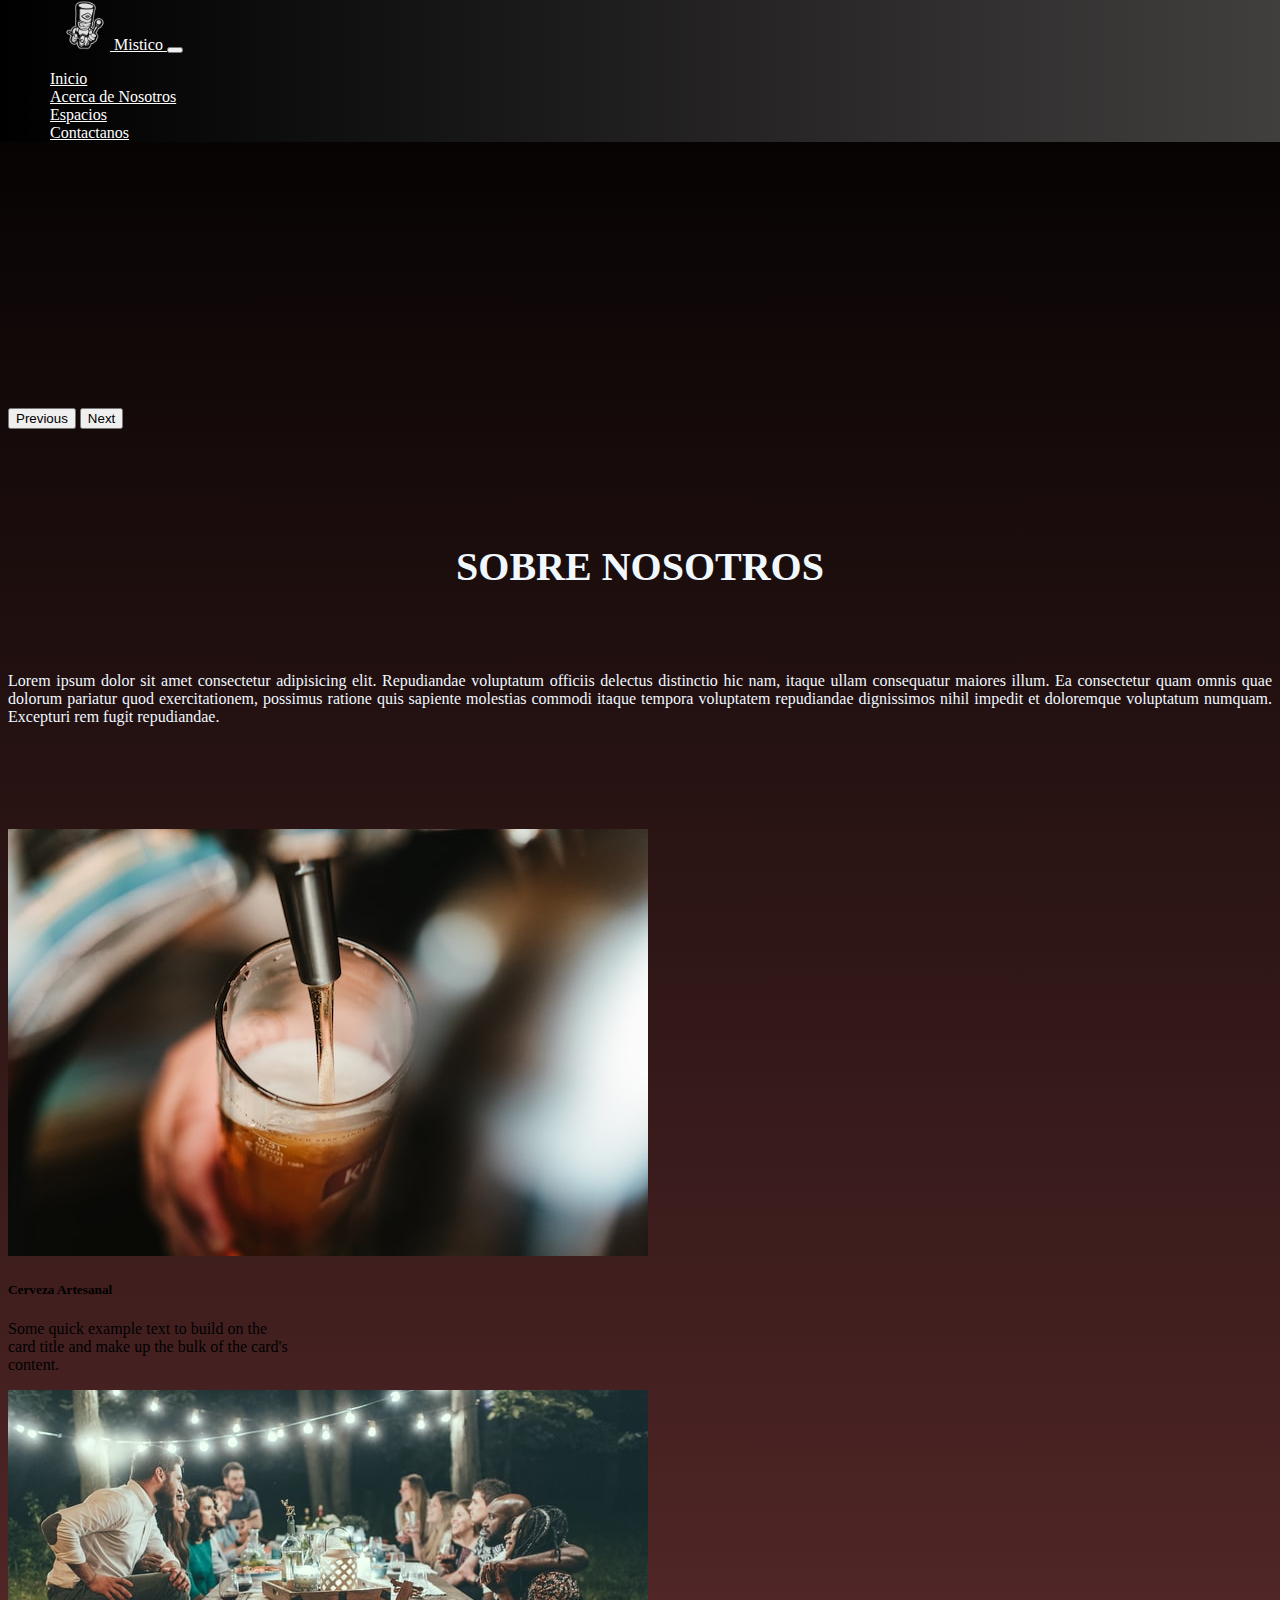
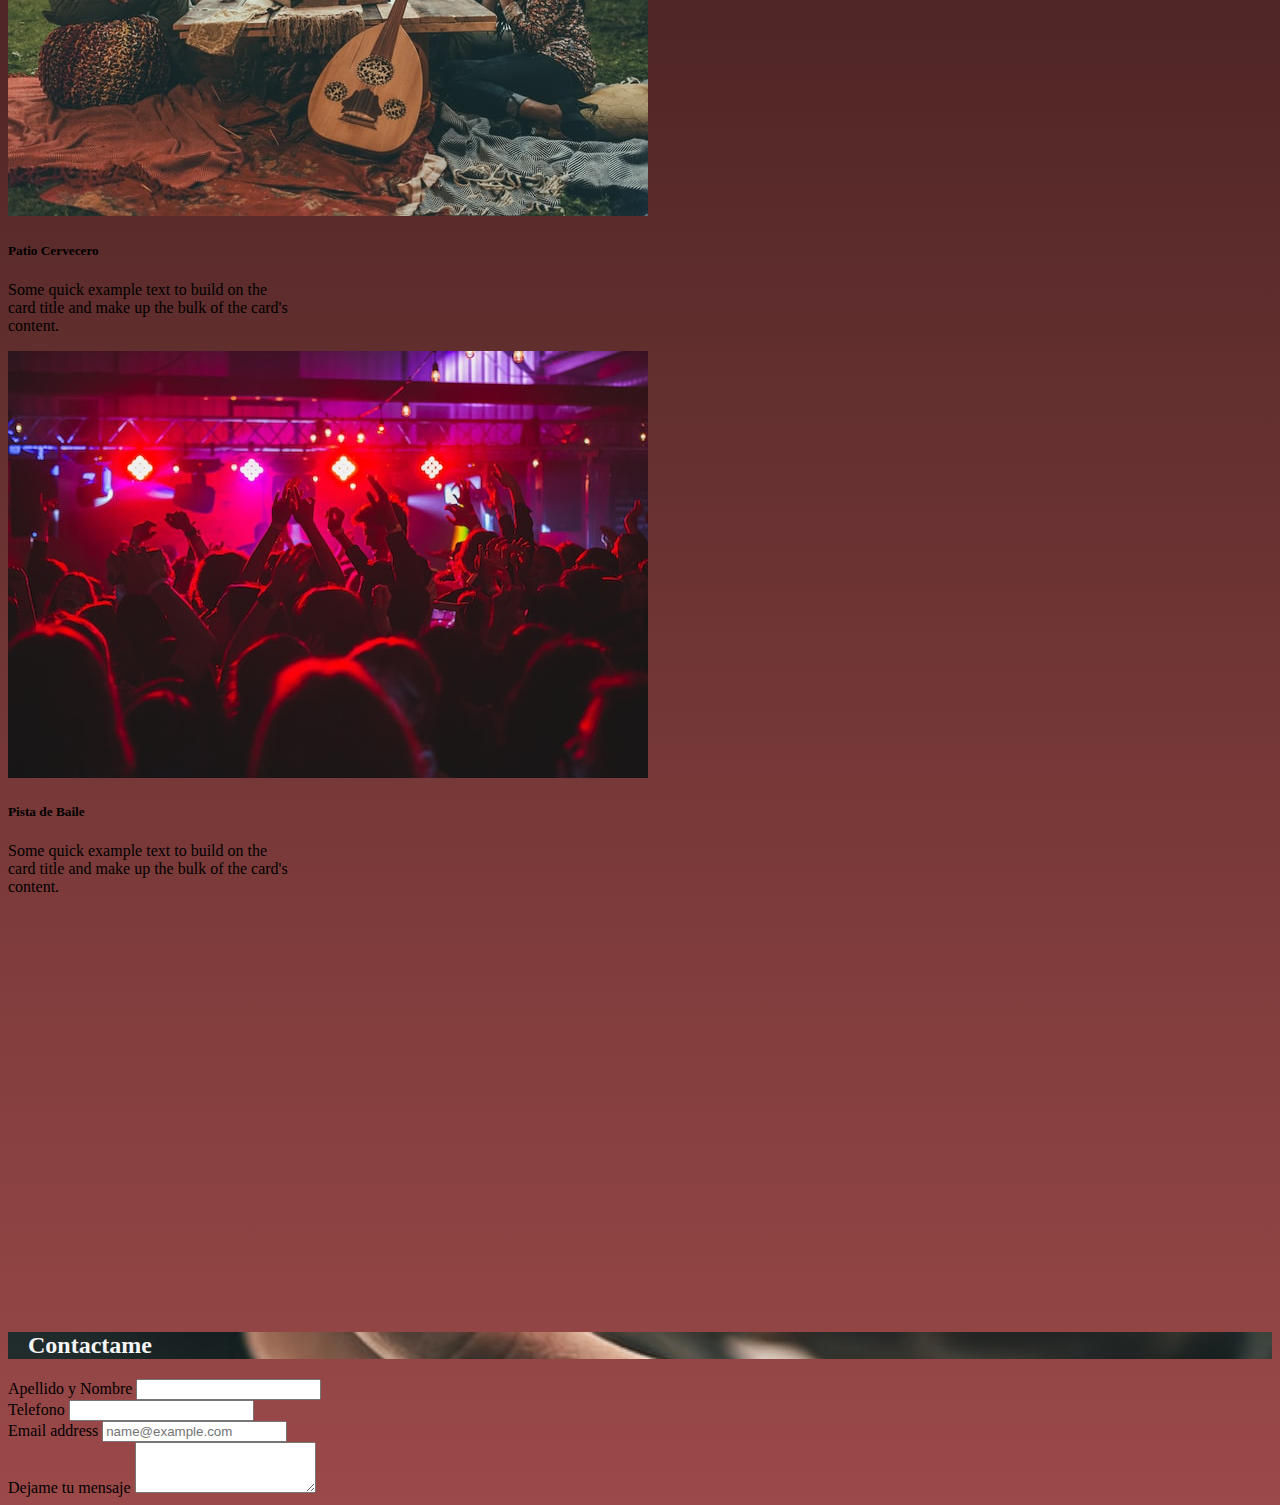
==== index.html @ cf64e8ef "finaliza trabajo en form" ====
<!DOCTYPE html>
<html lang="en">
  <head>
    <meta charset="utf-8" />
    <meta name="viewport" content="width=device-width, initial-scale=1" />
    <title>Bootstrap demo</title>
    <link
      href="https://cdn.jsdelivr.net/npm/bootstrap@5.2.0/dist/css/bootstrap.min.css"
      rel="stylesheet"
      integrity="sha384-gH2yIJqKdNHPEq0n4Mqa/HGKIhSkIHeL5AyhkYV8i59U5AR6csBvApHHNl/vI1Bx"
      crossorigin="anonymous"
    />
    <link rel="stylesheet" href="./css/estilo.css" />
  </head>
  <body>
    <!-- inicio del nav -->
    <header class="header">
      <nav class="navbar navbar-expand-lg nav-color">
        <div class="container-fluid">
          <a class="navbar-brand" href="#">
            <img
              src="/img/logo.png"
              alt=""
              width="30"
              height="24"
              class="d-inline-block align-text-top"
            />
            Mistico
          </a>
          <button
            class="navbar-toggler"
            type="button"
            data-bs-toggle="collapse"
            data-bs-target="#navbarNav"
            aria-controls="navbarNav"
            aria-expanded="false"
            aria-label="Toggle navigation"
          >
            <span class="navbar-toggler-icon"></span>
          </button>
          <div class="collapse navbar-collapse" id="navbarNav">
            <ul class="navbar-nav">
              <li class="nav-item">
                <a class="nav-link" aria-current="page" href="#"
                  >Inicio</a
                >
              </li>
              <li class="nav-item">
                <a class="nav-link" href="#acercaDe">Acerca de Nosotros</a>
              </li>
              <li class="nav-item">
                <a class="nav-link" href="#espacios">Espacios</a>
              </li>
              <li class="nav-item">
                <a  class="nav-link" href="#contactame">Contactanos</a>
              </li>
            </ul>
          </div>
        </div>
      </nav>
    </header>
    <!-- final de nav -->
    <!-- inicio de carrusel -->
    <section class="carrusel">
      <div
        id="carouselExampleControls"
        class="carousel slide"
        data-bs-ride="carousel"
      >
        <div class="carousel-inner">
          <div class="carousel-item active">
            <img
              src="https://upload.wikimedia.org/wikipedia/commons/3/32/Wikipedia_space_ibiza%2803%29.jpg"
              class="d-block w-100"
              alt="dj en vivo"
            />
          </div>
          <div class="carousel-item">
            <img
              src="https://files.mormonsud.org/wp-content/uploads/2020/01/discoteca-3.jpg"
              class="d-block w-100"
              alt="gente bailando"
            />
          </div>
          <div class="carousel-item">
            <img
              src="https://www.boostoxygen.com/wp-content/uploads/2016/05/hangover_header.jpg"
              class="d-block w-100"
              alt="brindando"
            />
          </div>
        </div>
        <button
          class="carousel-control-prev"
          type="button"
          data-bs-target="#carouselExampleControls"
          data-bs-slide="prev"
        >
          <span class="carousel-control-prev-icon" aria-hidden="true"></span>
          <span class="visually-hidden">Previous</span>
        </button>
        <button
          class="carousel-control-next"
          type="button"
          data-bs-target="#carouselExampleControls"
          data-bs-slide="next"
        >
          <span class="carousel-control-next-icon" aria-hidden="true"></span>
          <span class="visually-hidden">Next</span>
        </button>
      </div>
    </section>
    <!-- fin de carrusel -->
    <!-- inicio de acerca de nosotros -->
    <section id="acercaDe" class="acercaDeNosotros container">
      <h1>sobre nosotros</h1>
      <p>
        Lorem ipsum dolor sit amet consectetur adipisicing elit. Repudiandae
        voluptatum officiis delectus distinctio hic nam, itaque ullam
        consequatur maiores illum. Ea consectetur quam omnis quae dolorum
        pariatur quod exercitationem, possimus ratione quis sapiente molestias
        commodi itaque tempora voluptatem repudiandae dignissimos nihil impedit
        et doloremque voluptatum numquam. Excepturi rem fugit repudiandae.
      </p>
    </section>
    <!-- fin de seccion acerca de nosotros -->
    <!--     -->
    <!--  -->
    <section id="espacios" class="container-fluid text-center espacios">
      <div class="row">
        <div class="col">
          <div class="card" style="width: 18rem">
            <img
              src="./img/card1.jpg"
              class="card-img-top"
              alt="Cerveza artesanal"
            />
            <div class="card-body">
              <h5 class="card-title">Cerveza Artesanal</h5>
              <p class="card-text">
                Some quick example text to build on the card title and make up
                the bulk of the card's content.
              </p>
            </div>
          </div>
        </div>
        <div class="col">
          <div class="card" style="width: 18rem">
            <img
              src="./img/card2.jpg"
              class="card-img-top"
              alt="patio cervecero"
            />
            <div class="card-body">
              <h5 class="card-title">Patio Cervecero</h5>
              <p class="card-text">
                Some quick example text to build on the card title and make up
                the bulk of the card's content.
              </p>
            </div>
          </div>
        </div>
        <div class="col">
          <div class="card" style="width: 18rem">
            <img
              src="./img/card3.jpg"
              class="card-img-top"
              alt="pista de baile"
            />
            <div class="card-body">
              <h5 class="card-title">Pista de Baile</h5>
              <p class="card-text">
                Some quick example text to build on the card title and make up
                the bulk of the card's content.
              </p>
            </div>
          </div>
        </div>
      </div>
    </section>
    <section class="imagen-banner"></section>
    <!-- formulario -->
    <section id="contactame" class="formulario container">
        <div class="row">
            <div class="col-6 form-img text-form">
                <h2>Contactame</h2>
            </div>
            <div class="col-6">
                <div class="mb-3">
                    <label for="exampleFormControlInput1" class="form-label"
                      >Apellido y Nombre</label
                    >
                    <input
                      type="text"
                      class="form-control"
                      id="exampleFormControlInput1"
                      
                    />
                  </div>
                  <div class="mb-3">
                    <label for="exampleFormControlInput1" class="form-label"
                      >Telefono</label
                    >
                    <input
                      type="password"
                      class="form-control"
                      id="exampleFormControlInput1"
                      
                    />
                  </div>
                  <div class="mb-3">
                    <label for="exampleFormControlInput1" class="form-label"
                      >Email address</label
                    >
                    <input
                      type="email"
                      class="form-control"
                      id="exampleFormControlInput1"
                      placeholder="name@example.com"
                    />
                  </div>
                  <div class="mb-3">
                    <label for="exampleFormControlTextarea1" class="form-label"
                      >Dejame tu mensaje</label
                    >
                    <textarea
                      class="form-control"
                      id="exampleFormControlTextarea1"
                      rows="3"
                    ></textarea>
                  </div>
            </div>
        </div>
    </section>
    <script
      src="https://cdn.jsdelivr.net/npm/bootstrap@5.2.0/dist/js/bootstrap.bundle.min.js"
      integrity="sha384-A3rJD856KowSb7dwlZdYEkO39Gagi7vIsF0jrRAoQmDKKtQBHUuLZ9AsSv4jD4Xa"
      crossorigin="anonymous"
    ></script>
  </body>
</html>
---- css/estilo.css ----
body{
    background-image: linear-gradient(to bottom, black,rgb(155, 73, 73));
}

/* inicio nav */
.header{
    position: fixed;
    top: 0;
    left: 0;
    width: 100%;
    z-index: 4000;
}

.nav-color{
    background-image: linear-gradient(to right, black, rgb(65, 62, 62));
}
.navbar-brand{
    color: white;
    transition: all .3s ease-in-out;
}

.navbar-brand:hover{
    color: rgb(171 43 43 / 90%);
}
.navbar-brand img{
    margin-left: 60px;
    width: 50px;
    height: auto;
    transition: all .3s ease-in-out;
}

.navbar-brand img:hover{
    transform: rotate(-19deg) scale(1.1);
   
}

.navbar-expand-lg .navbar-collapse {
    justify-content: space-around;
}

.nav-link{
    color: white;
}


.navbar-nav .nav-link.active, .navbar-nav .show>.nav-link {
    color: rgb(171 43 43 / 90%);
}
.nav-item{
    padding: 0 10px;
}
.nav-item a:hover{
    color: rgb(171 43 43 / 90%);
}

/*inicio  carrusel */

.carousel-inner{
    height: 400px;

}

.carousel-item img{
    object-fit: cover;
    /* width: 400px; */
    height: 400px;
}

/* acerca de nosotros */
/* inicio de acerca de */
.acercaDeNosotros{
    display: flex;
    align-content: center;
    flex-direction: column;
    justify-content: center;
    height: 400px;
}

.acercaDeNosotros h1{
    text-align: center;
    padding-bottom: 40px;
    text-transform: uppercase;
    font-size: 40px;
    color: aliceblue;
}

.acercaDeNosotros p{
    text-align: justify;
    color: aliceblue;
}
/* fin de acerca de  */
/*  */
/* inicio de espacios */

/* fin de espacios */

/* inicio imagen banner */
.text-form h2{
    color: whitesmoke;
    margin-top: 20px;
    margin-left: 20px;
 
}
.imagen-banner{
    background-image: url(../img/banner.jpg);
    background-position: center;
    background-attachment: fixed;
    background-repeat: no-repeat;
    background-size: cover;
    height: 400px;
    width: 100%;
}
/* final de imagen banner */
/* inicio de form */
.form-img{
    background-image: url(../img/imgForm.jpg);
    background-position: center;
    background-repeat:no-repeat;
    background-size: cover;
}
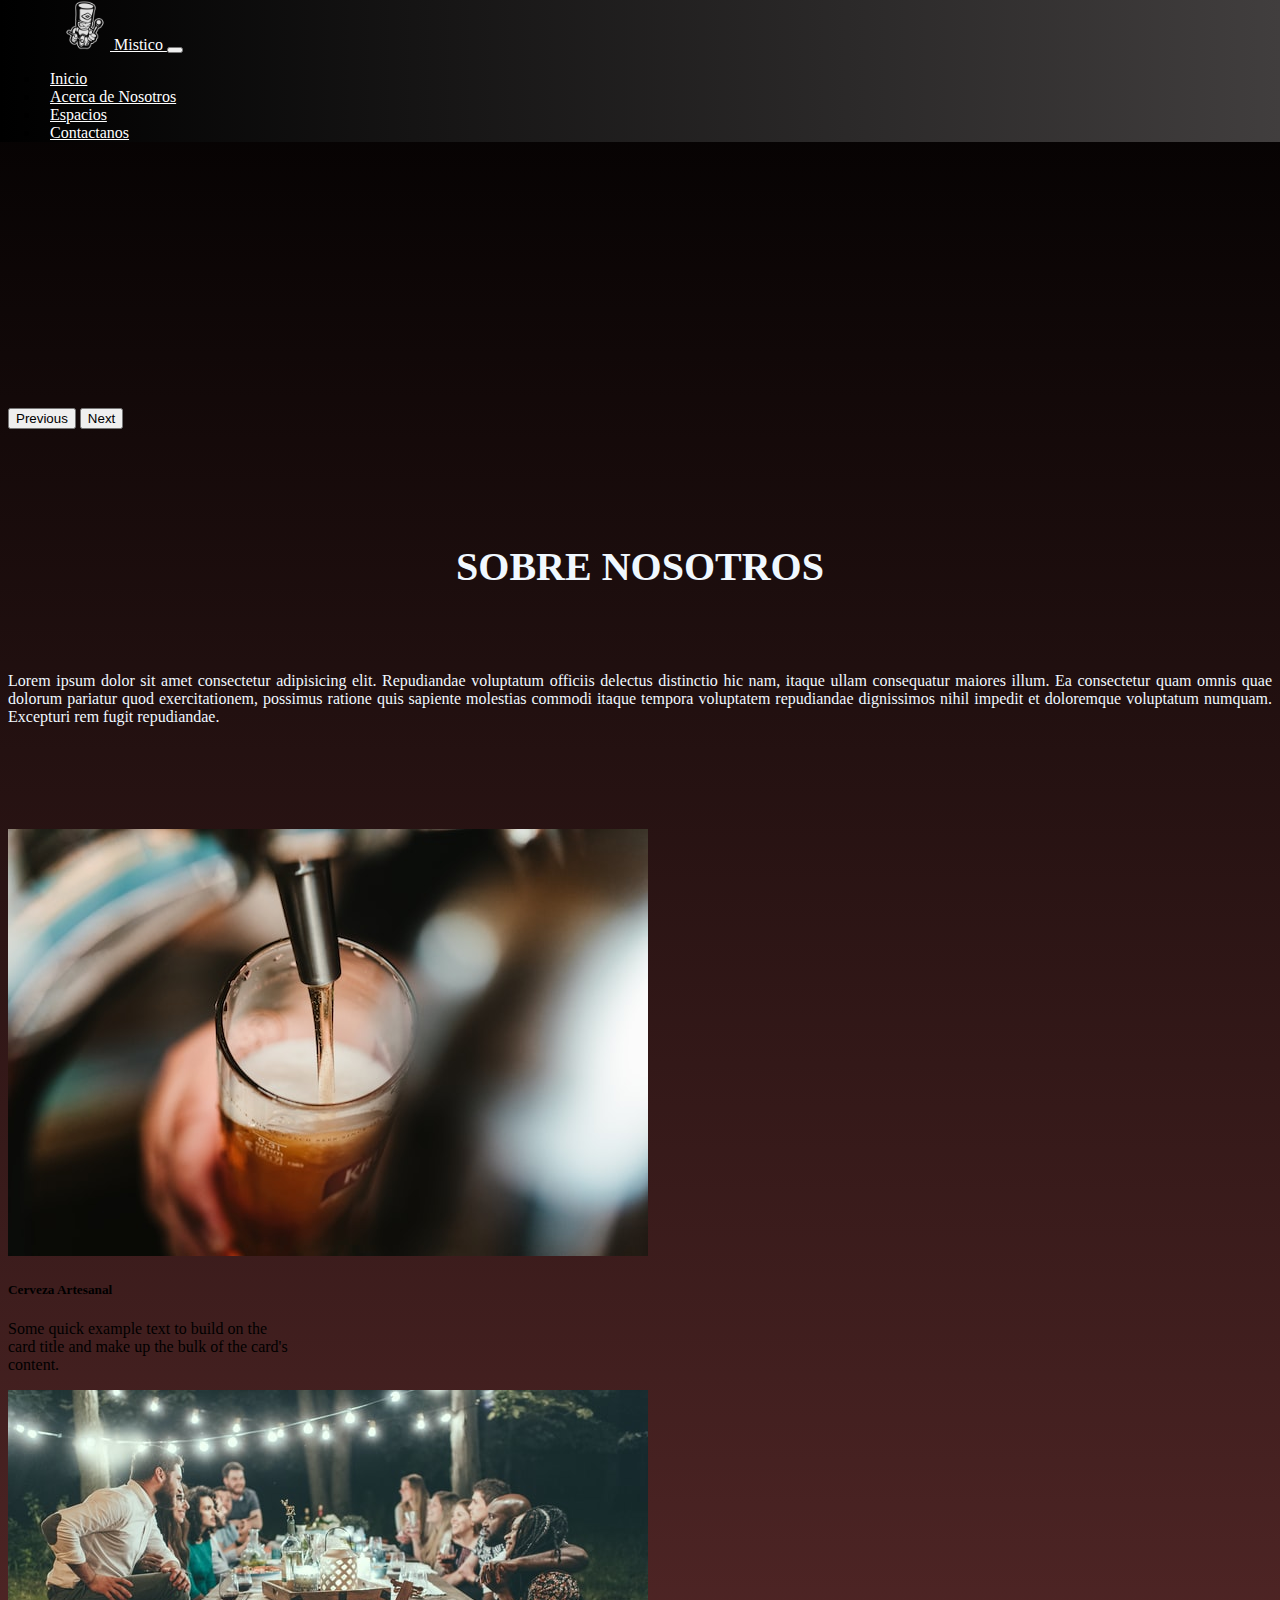
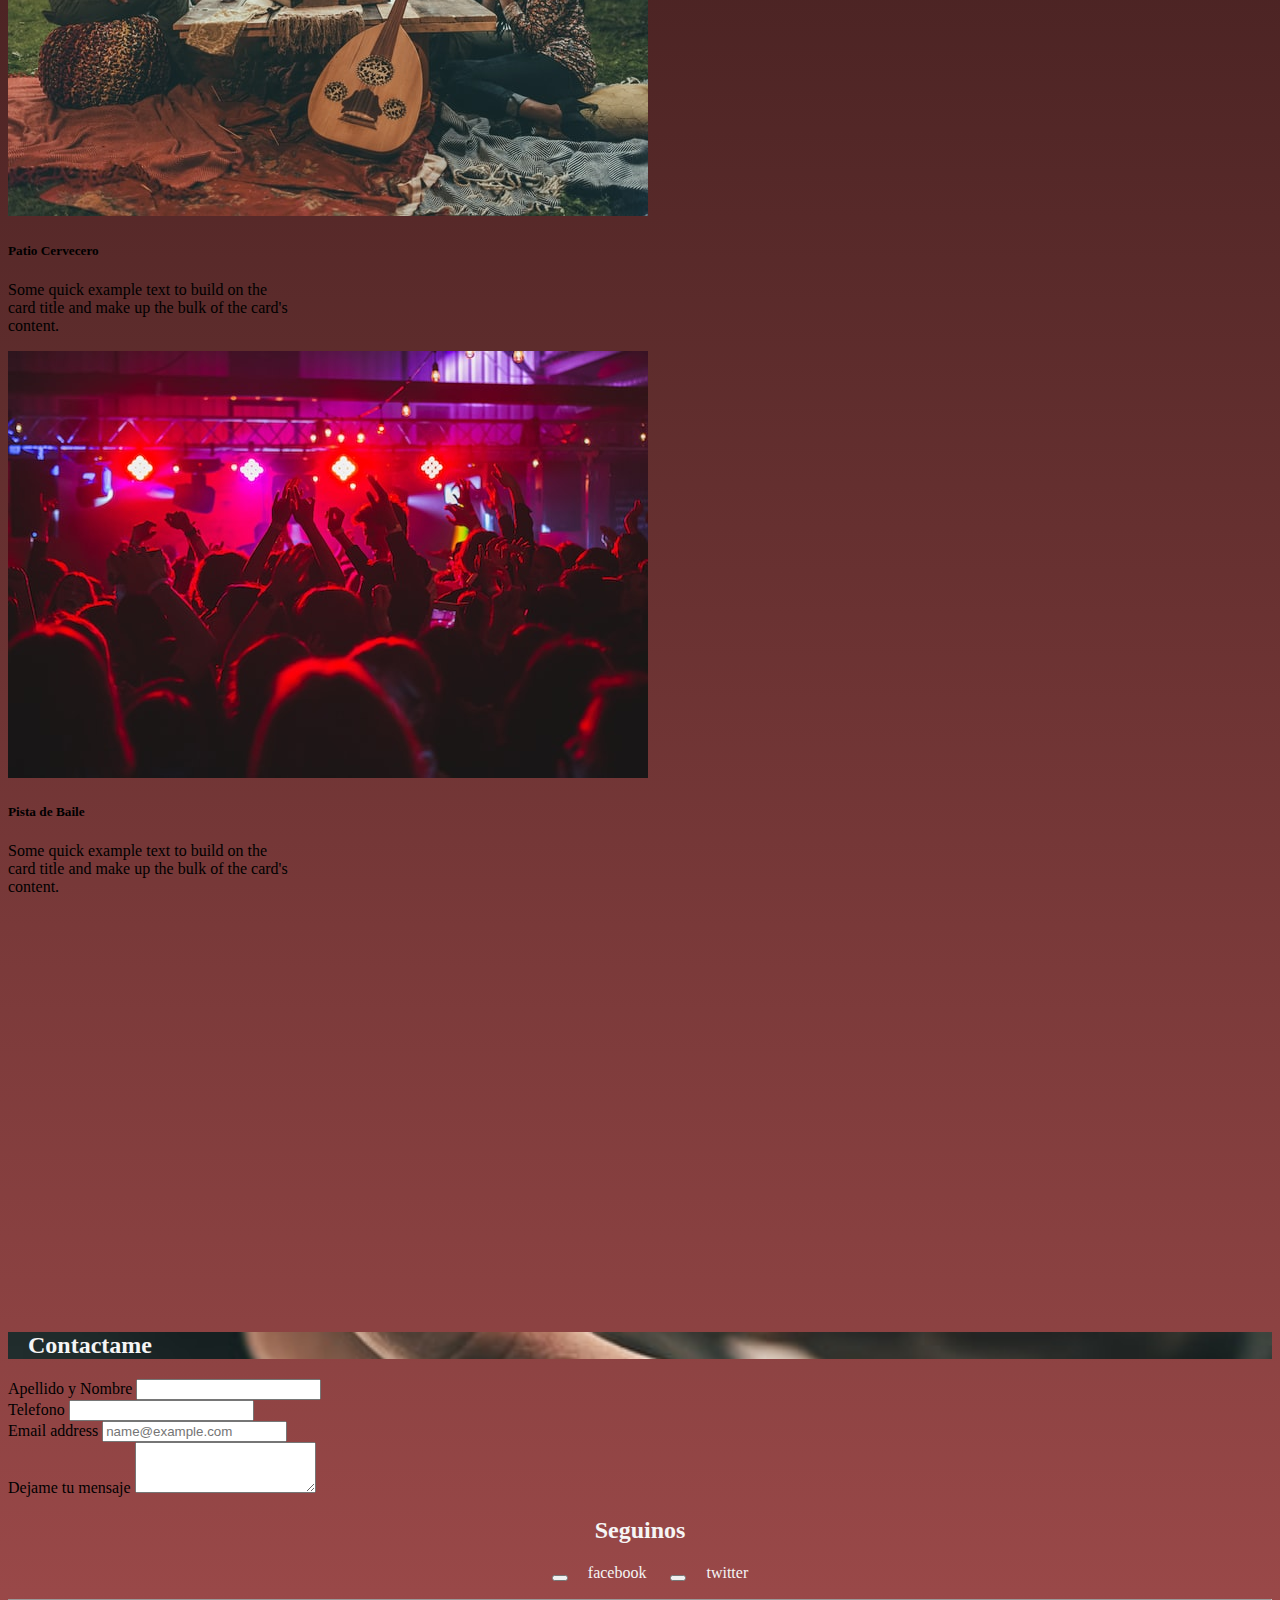
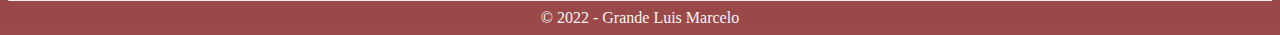
==== commit 88773de7: "se agrego footer" ====
--- a/index.html
+++ b/index.html
@@ -232,10 +232,24 @@
             </div>
         </div>
     </section>
+    <footer class="footer container-fluid bg-dark">
+        <div class="row">
+            <h2>Seguinos</h2>
+            <div class="col-12 ">
+                <button class="fa-brands fa-facebook social-link"></button>facebook
+                <button class="fa-brands fa-square-instagram social-link"></button>twitter
+            </div>
+            <hr>
+            <div class="col-12">
+                &copy; 2022 - Grande Luis Marcelo
+            </div>
+        </div>
+    </footer>
     <script
       src="https://cdn.jsdelivr.net/npm/bootstrap@5.2.0/dist/js/bootstrap.bundle.min.js"
       integrity="sha384-A3rJD856KowSb7dwlZdYEkO39Gagi7vIsF0jrRAoQmDKKtQBHUuLZ9AsSv4jD4Xa"
       crossorigin="anonymous"
     ></script>
+    <script src="https://kit.fontawesome.com/5db4cc9cca.js" crossorigin="anonymous"></script>
   </body>
 </html>
--- a/css/estilo.css
+++ b/css/estilo.css
@@ -117,4 +117,21 @@
     background-position: center;
     background-repeat:no-repeat;
     background-size: cover;
+}
+
+/* fin del form */
+/* inicio del  footer */
+.footer{
+    color: whitesmoke;
+    text-align: center;
+}
+
+.fa-brands{
+    font-size: 30px;
+
+}
+
+.social-link{
+    margin: 10px 20px;
+    color: brown;
 }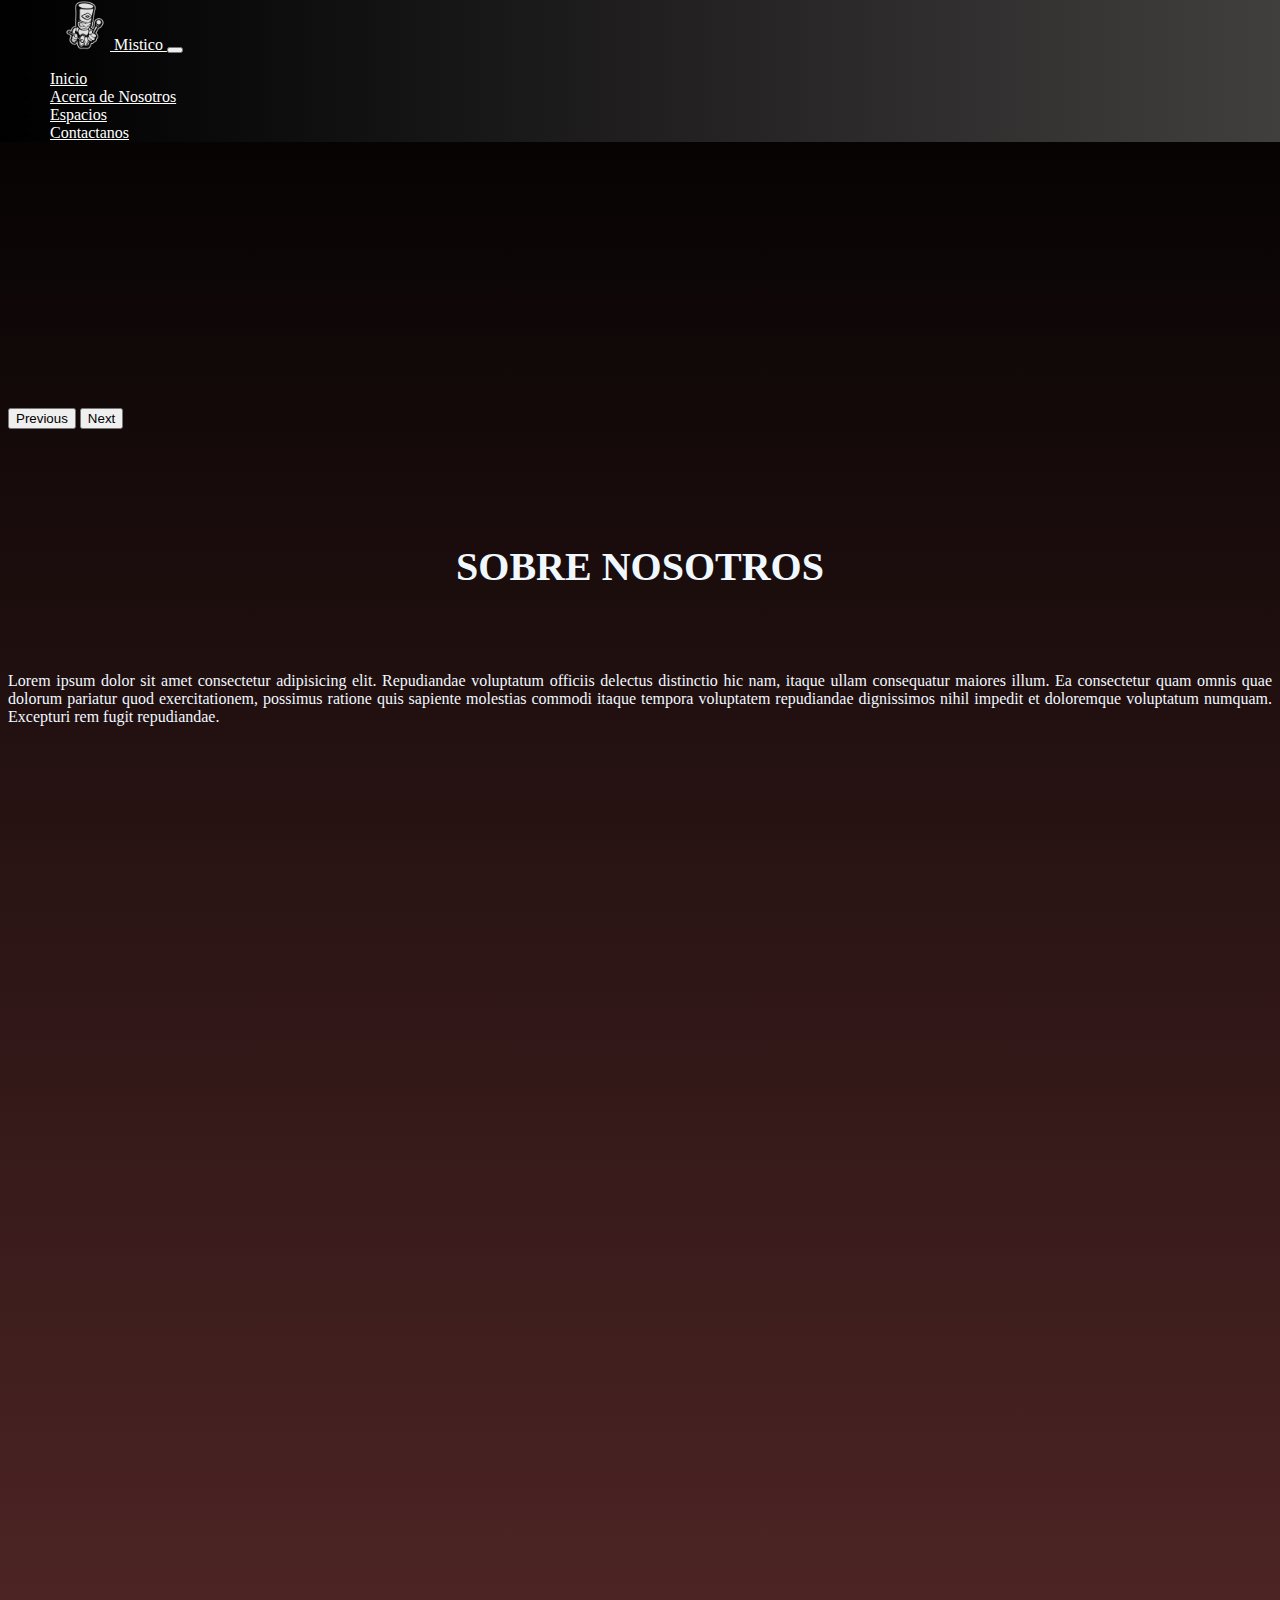
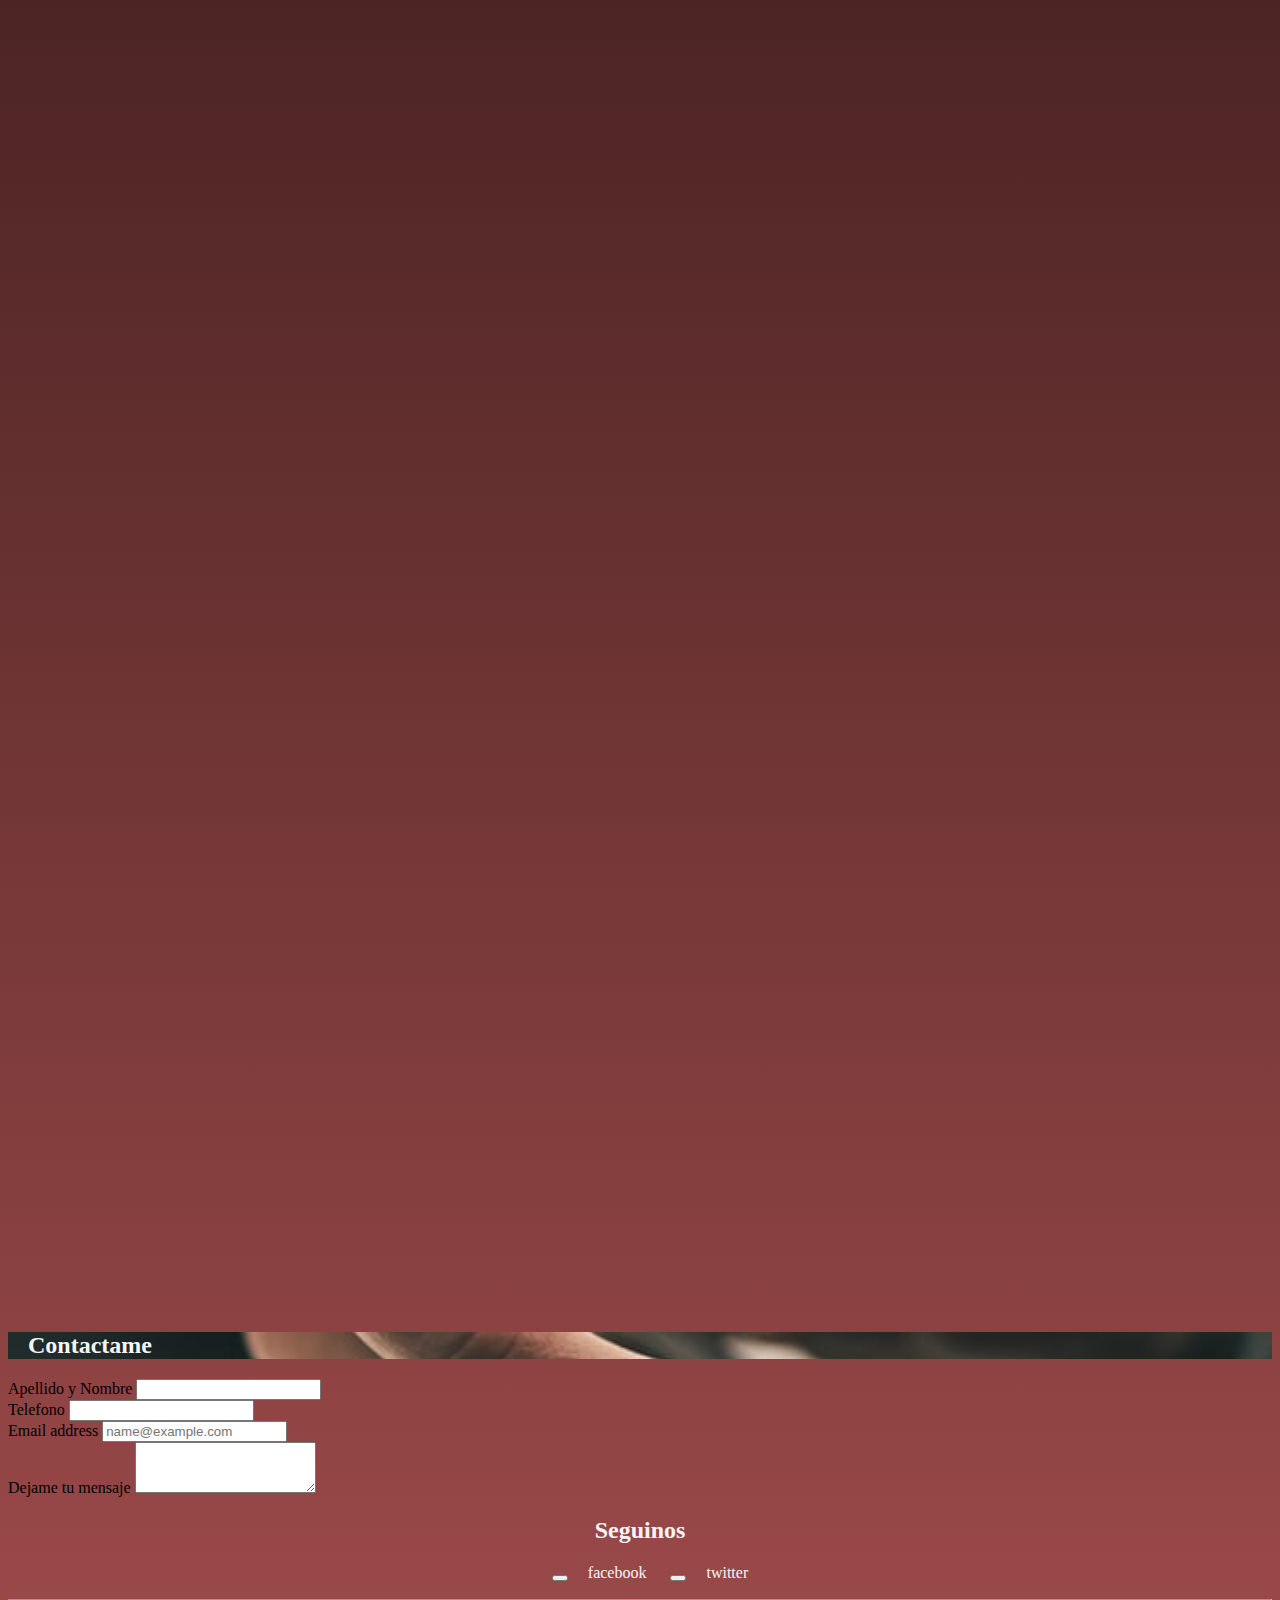
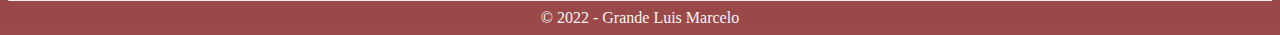
==== commit a054270e: "agregando efecto a Cards" ====
--- a/index.html
+++ b/index.html
@@ -3,13 +3,14 @@
   <head>
     <meta charset="utf-8" />
     <meta name="viewport" content="width=device-width, initial-scale=1" />
-    <title>Bootstrap demo</title>
+    <title>Mistico disco Pub</title>
     <link
       href="https://cdn.jsdelivr.net/npm/bootstrap@5.2.0/dist/css/bootstrap.min.css"
       rel="stylesheet"
       integrity="sha384-gH2yIJqKdNHPEq0n4Mqa/HGKIhSkIHeL5AyhkYV8i59U5AR6csBvApHHNl/vI1Bx"
       crossorigin="anonymous"
     />
+    <link href="https://unpkg.com/aos@2.3.1/dist/aos.css" rel="stylesheet">
     <link rel="stylesheet" href="./css/estilo.css" />
   </head>
   <body>
@@ -129,7 +130,7 @@
     <section id="espacios" class="container-fluid text-center espacios">
       <div class="row">
         <div class="col">
-          <div class="card" style="width: 18rem">
+          <div data-aos="fade-up-right" class="card" style="width: 18rem">
             <img
               src="./img/card1.jpg"
               class="card-img-top"
@@ -145,7 +146,7 @@
           </div>
         </div>
         <div class="col">
-          <div class="card" style="width: 18rem">
+          <div data-aos="fade-up-right" class="card" style="width: 18rem">
             <img
               src="./img/card2.jpg"
               class="card-img-top"
@@ -161,7 +162,7 @@
           </div>
         </div>
         <div class="col">
-          <div class="card" style="width: 18rem">
+          <div data-aos="fade-up-right" class="card" style="width: 18rem">
             <img
               src="./img/card3.jpg"
               class="card-img-top"
@@ -251,5 +252,9 @@
       crossorigin="anonymous"
     ></script>
     <script src="https://kit.fontawesome.com/5db4cc9cca.js" crossorigin="anonymous"></script>
+    <script src="https://unpkg.com/aos@2.3.1/dist/aos.js"></script>
+    <script>
+        AOS.init();
+      </script>
   </body>
 </html>
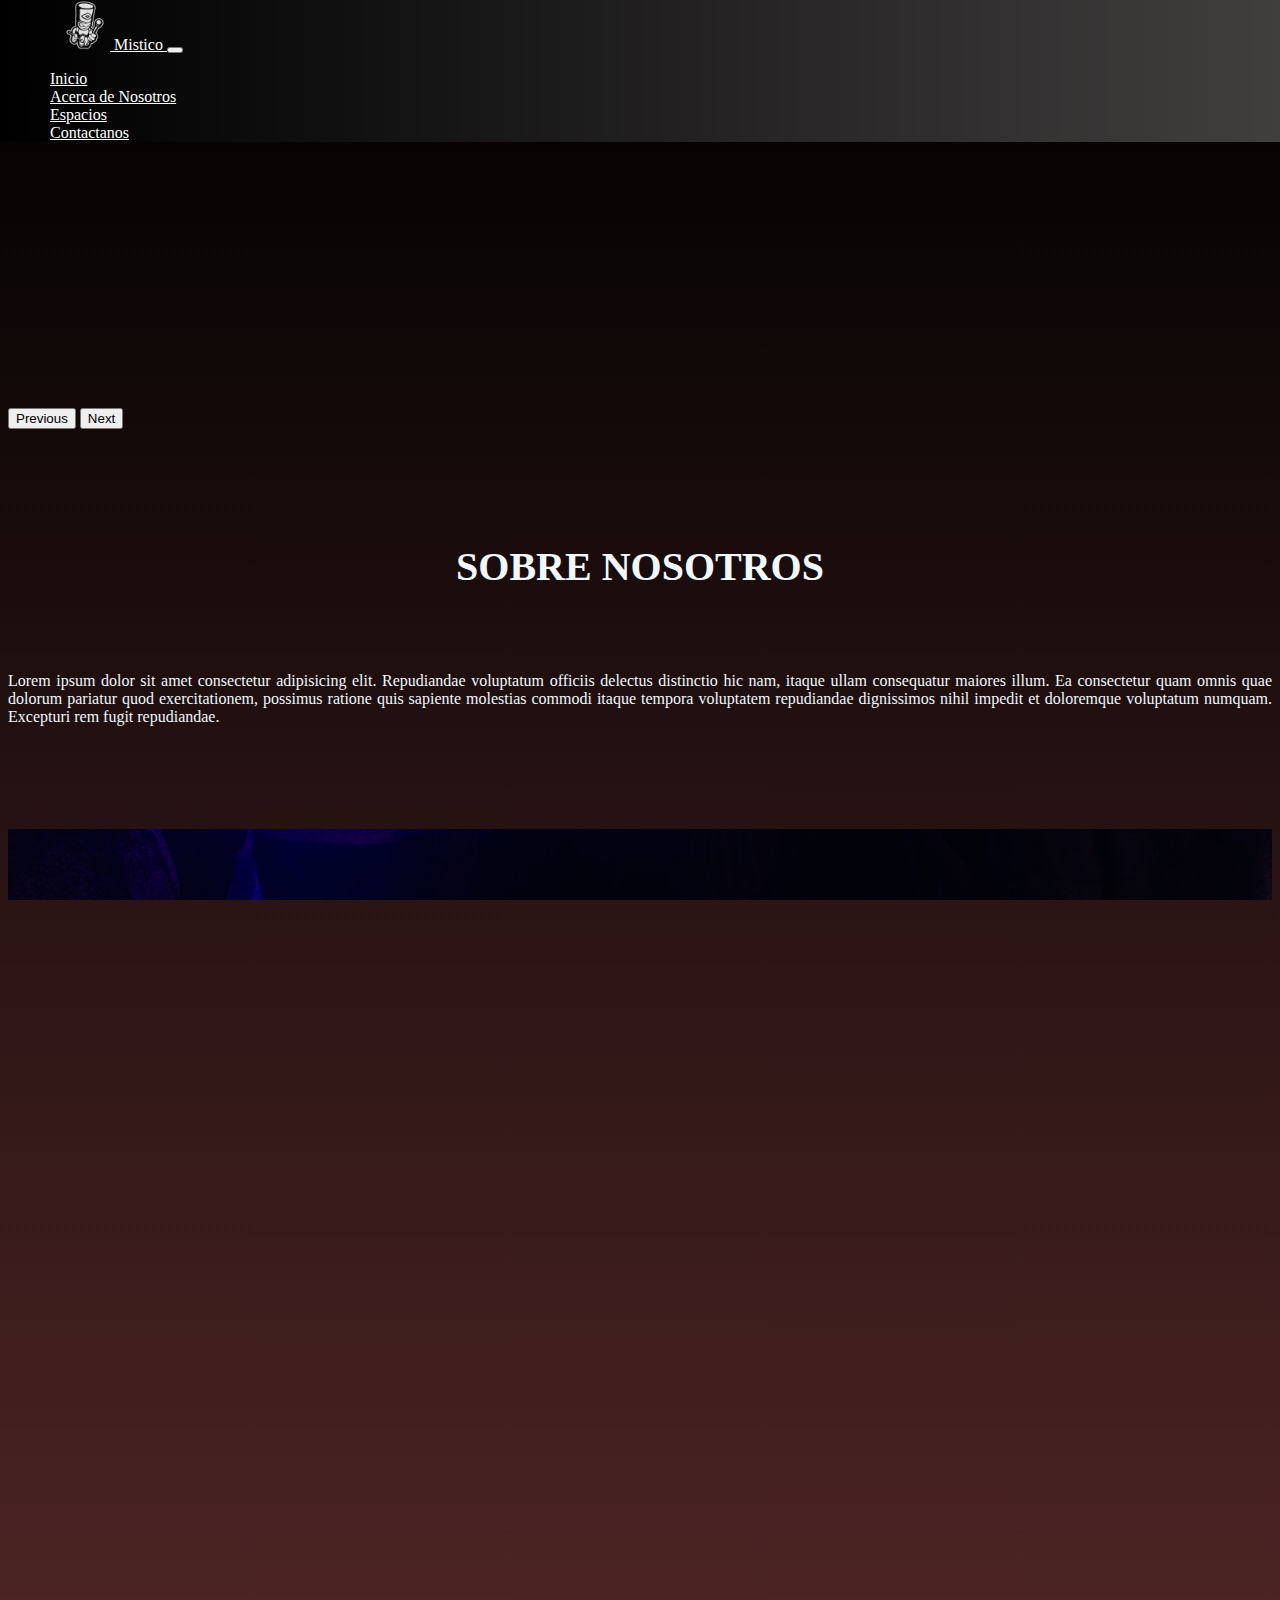
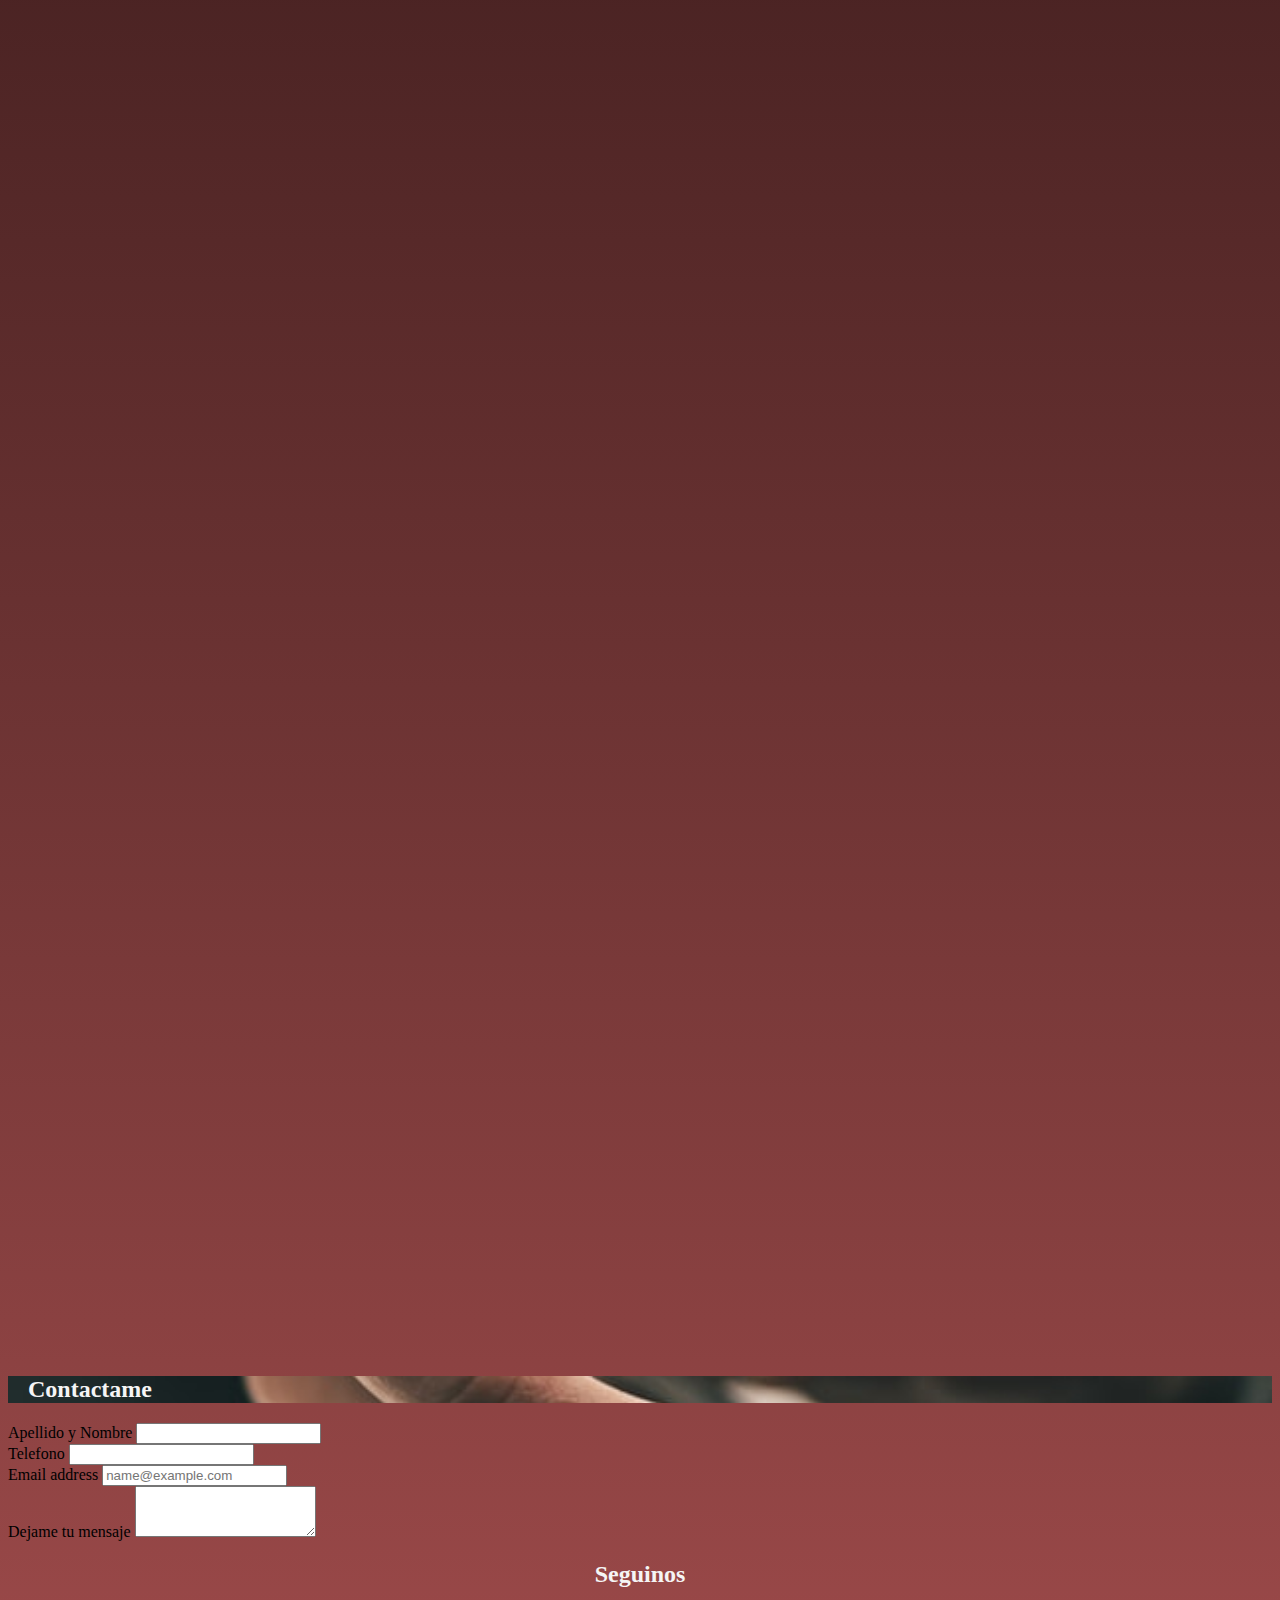
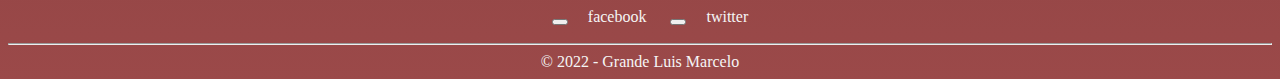
==== commit 76428421: "se agrego la pagina contacto" ====
--- a/index.html
+++ b/index.html
@@ -126,10 +126,11 @@
     </section>
     <!-- fin de seccion acerca de nosotros -->
     <!--     -->
+    <section class="imagen-banner"></section>
     <!--  -->
     <section id="espacios" class="container-fluid text-center espacios">
-      <div class="row">
-        <div class="col">
+      <div class="row ">
+        <div class="col d-flex align-items-center justify-content-center ">
           <div data-aos="fade-up-right" class="card" style="width: 18rem">
             <img
               src="./img/card1.jpg"
@@ -145,7 +146,7 @@
             </div>
           </div>
         </div>
-        <div class="col">
+        <div class="col d-flex align-items-center justify-content-center">
           <div data-aos="fade-up-right" class="card" style="width: 18rem">
             <img
               src="./img/card2.jpg"
@@ -161,8 +162,8 @@
             </div>
           </div>
         </div>
-        <div class="col">
-          <div data-aos="fade-up-right" class="card" style="width: 18rem">
+        <div class="col d-flex align-items-center justify-content-center card-item">
+          <div data-aos="fade-up-right" class="card " style="width: 18rem">
             <img
               src="./img/card3.jpg"
               class="card-img-top"
@@ -179,7 +180,7 @@
         </div>
       </div>
     </section>
-    <section class="imagen-banner"></section>
+    
     <!-- formulario -->
     <section id="contactame" class="formulario container">
         <div class="row">
--- a/css/estilo.css
+++ b/css/estilo.css
@@ -91,7 +91,10 @@
 /* fin de acerca de  */
 /*  */
 /* inicio de espacios */
-
+.card-item{
+    margin: 20px;
+    padding: 20px;
+}
 /* fin de espacios */
 
 /* inicio imagen banner */
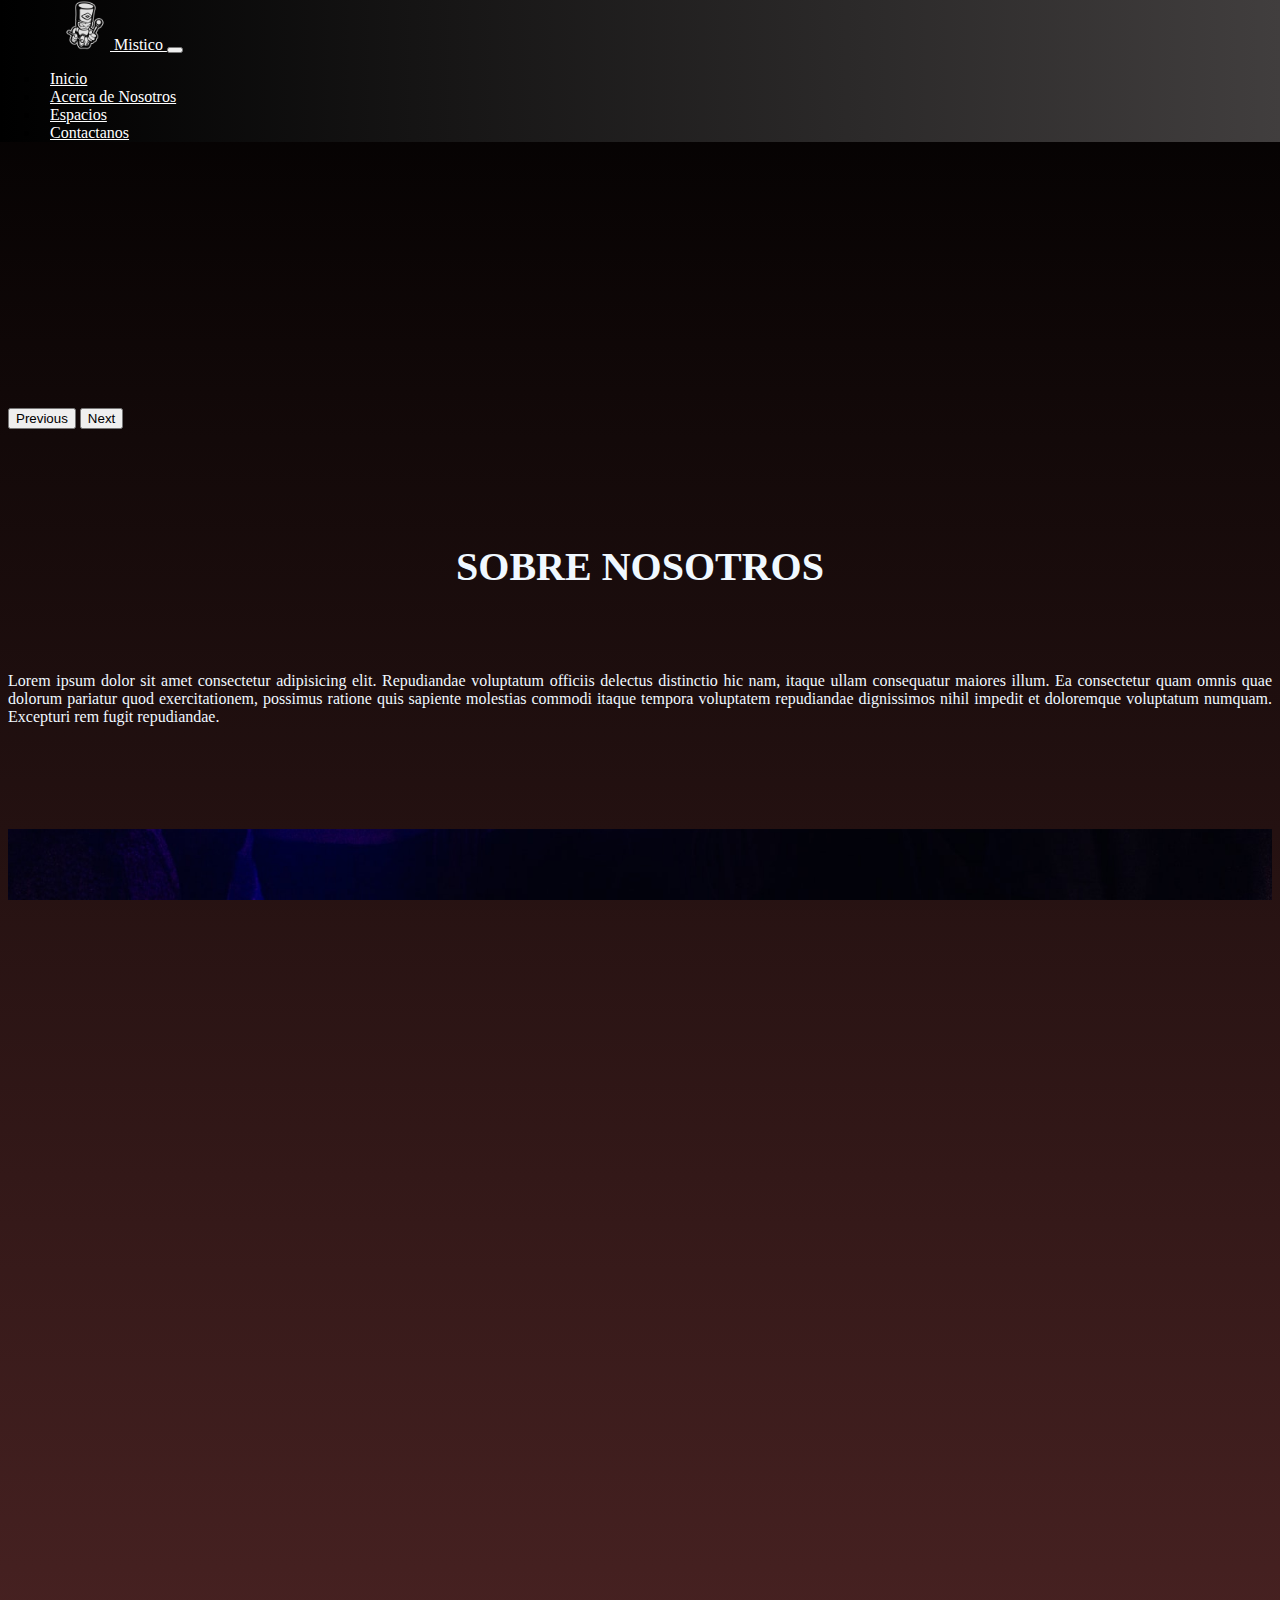
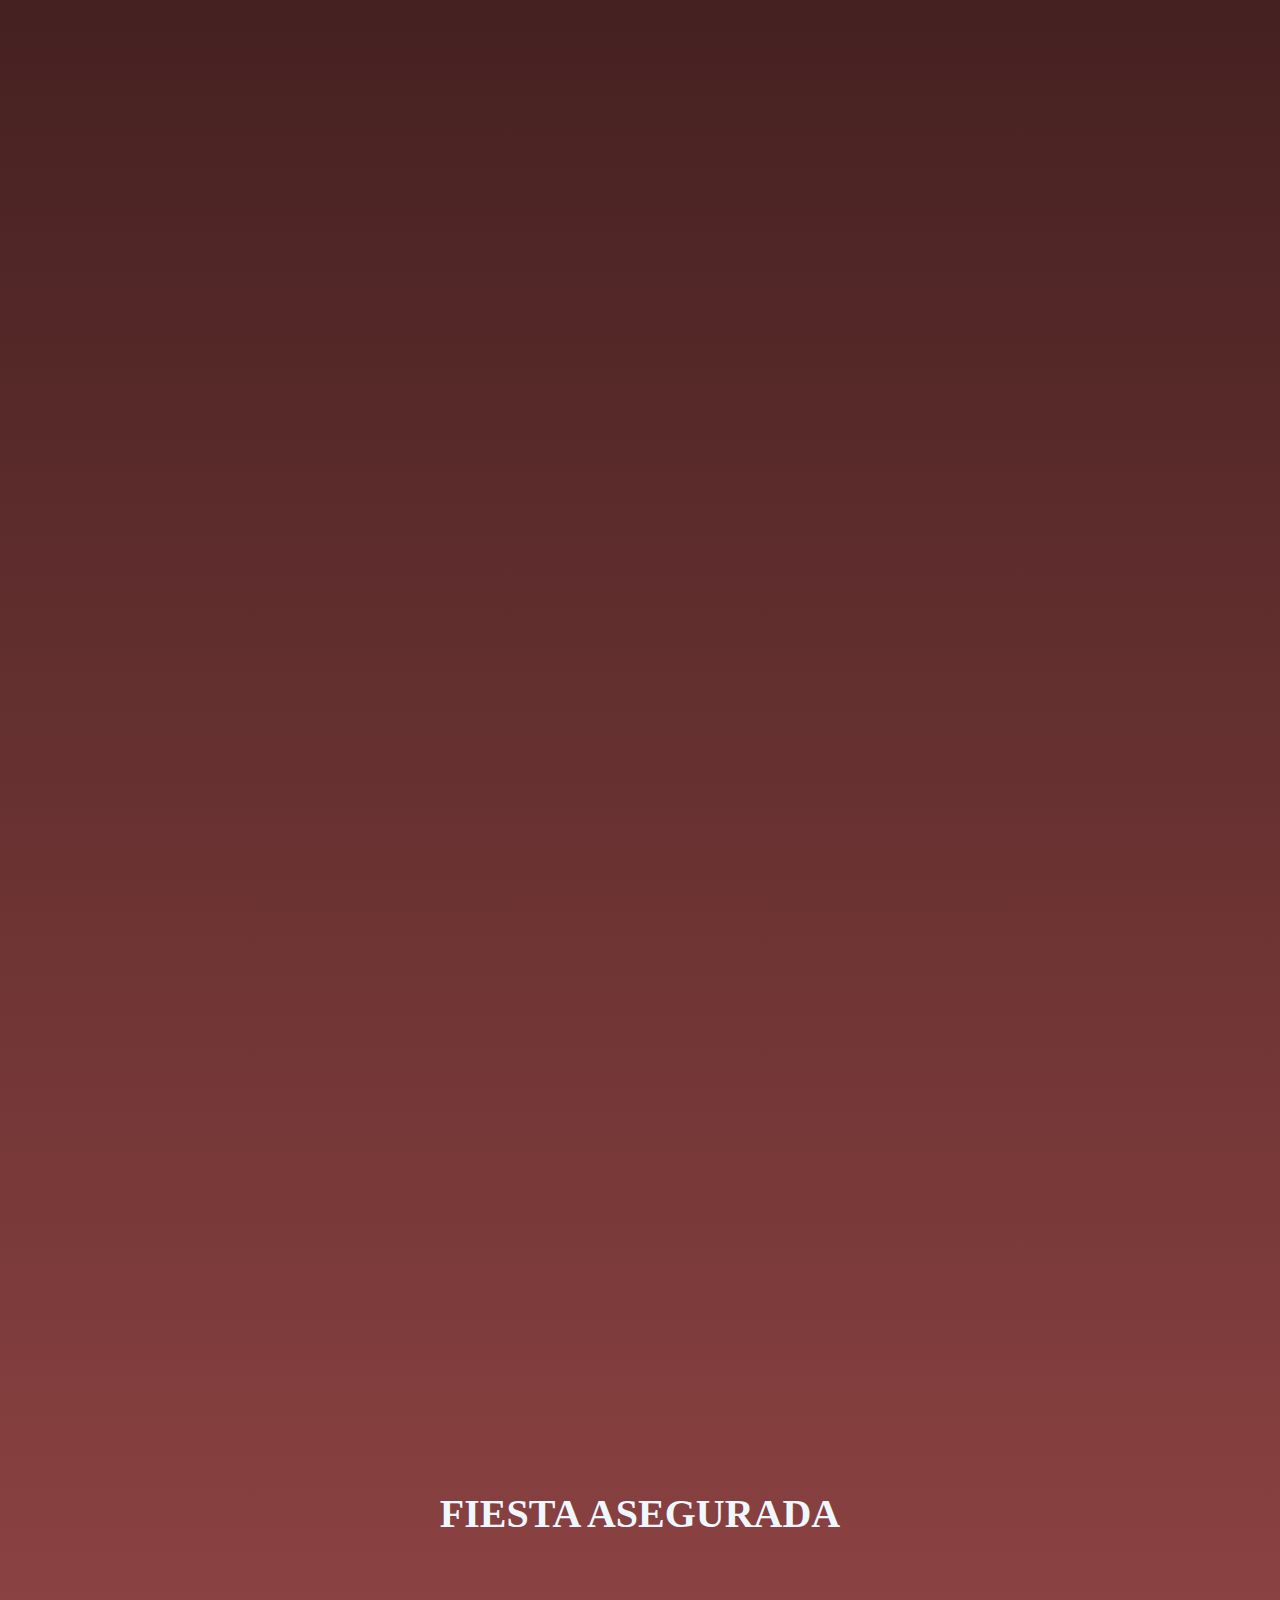
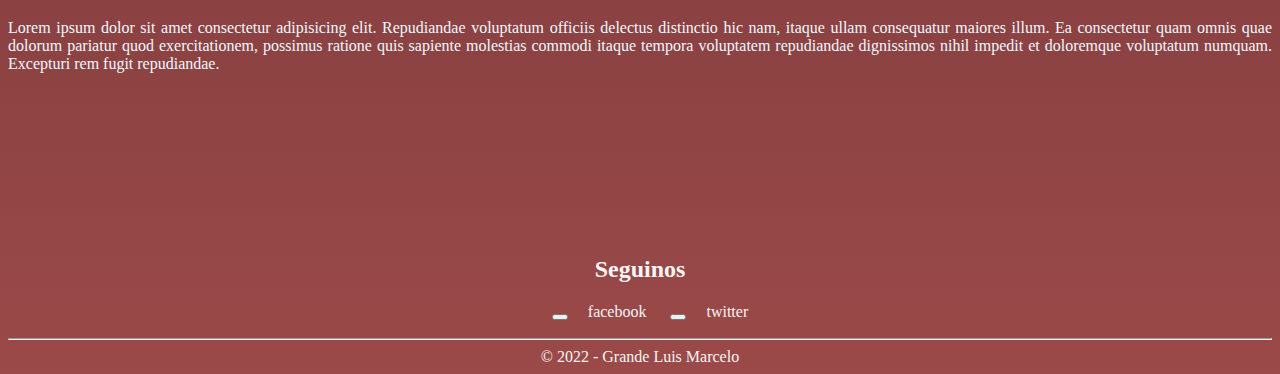
==== commit c0f8869d: "finalizando contact" ====
--- a/index.html
+++ b/index.html
@@ -53,7 +53,7 @@
                 <a class="nav-link" href="#espacios">Espacios</a>
               </li>
               <li class="nav-item">
-                <a  class="nav-link" href="#contactame">Contactanos</a>
+                <a  class="nav-link" href="./contact.html">Contactanos</a>
               </li>
             </ul>
           </div>
@@ -180,60 +180,20 @@
         </div>
       </div>
     </section>
+     <!-- inicio de acerca de nosotros -->
+     <section id="acercaDe" class="acercaDeNosotros container">
+        <h1>Fiesta asegurada</h1>
+        <p>
+          Lorem ipsum dolor sit amet consectetur adipisicing elit. Repudiandae
+          voluptatum officiis delectus distinctio hic nam, itaque ullam
+          consequatur maiores illum. Ea consectetur quam omnis quae dolorum
+          pariatur quod exercitationem, possimus ratione quis sapiente molestias
+          commodi itaque tempora voluptatem repudiandae dignissimos nihil impedit
+          et doloremque voluptatum numquam. Excepturi rem fugit repudiandae.
+        </p>
+      </section>
+      <!-- fin de seccion acerca de nosotros -->
     
-    <!-- formulario -->
-    <section id="contactame" class="formulario container">
-        <div class="row">
-            <div class="col-6 form-img text-form">
-                <h2>Contactame</h2>
-            </div>
-            <div class="col-6">
-                <div class="mb-3">
-                    <label for="exampleFormControlInput1" class="form-label"
-                      >Apellido y Nombre</label
-                    >
-                    <input
-                      type="text"
-                      class="form-control"
-                      id="exampleFormControlInput1"
-                      
-                    />
-                  </div>
-                  <div class="mb-3">
-                    <label for="exampleFormControlInput1" class="form-label"
-                      >Telefono</label
-                    >
-                    <input
-                      type="password"
-                      class="form-control"
-                      id="exampleFormControlInput1"
-                      
-                    />
-                  </div>
-                  <div class="mb-3">
-                    <label for="exampleFormControlInput1" class="form-label"
-                      >Email address</label
-                    >
-                    <input
-                      type="email"
-                      class="form-control"
-                      id="exampleFormControlInput1"
-                      placeholder="name@example.com"
-                    />
-                  </div>
-                  <div class="mb-3">
-                    <label for="exampleFormControlTextarea1" class="form-label"
-                      >Dejame tu mensaje</label
-                    >
-                    <textarea
-                      class="form-control"
-                      id="exampleFormControlTextarea1"
-                      rows="3"
-                    ></textarea>
-                  </div>
-            </div>
-        </div>
-    </section>
     <footer class="footer container-fluid bg-dark">
         <div class="row">
             <h2>Seguinos</h2>
--- a/css/estilo.css
+++ b/css/estilo.css
@@ -1,5 +1,6 @@
 body{
     background-image: linear-gradient(to bottom, black,rgb(155, 73, 73));
+    background-repeat: no-repeat;
 }
 
 /* inicio nav */
@@ -7,8 +8,10 @@
     position: fixed;
     top: 0;
     left: 0;
+    
     width: 100%;
     z-index: 4000;
+    
 }
 
 .nav-color{
@@ -127,6 +130,7 @@
 .footer{
     color: whitesmoke;
     text-align: center;
+    margin-top: 80px;
 }
 
 .fa-brands{
@@ -137,4 +141,52 @@
 .social-link{
     margin: 10px 20px;
     color: brown;
+}
+
+/* estilo del form */
+
+.intro {
+  height: 100%;
+}
+.bg-image{
+    background-repeat: no-repeat;
+    background-size: cover;
+    background-position: center;
+
+}
+
+.formulario{
+    width: 100%;
+    margin-top: 80px;
+
+}
+
+@media (min-width: 550px) and (max-width: 750px) {
+  html,
+  body,
+  .intro {
+    height: 750px;
+  }
+}
+
+@media (min-width: 800px) and (max-width: 850px) {
+  html,
+  body,
+  .intro {
+    height: 750px;
+  }
+}
+
+.mask-custom {
+  backdrop-filter: blur(15px);
+  background-color: rgba(255,255,255,.2);
+  border-radius: 3em;
+  border: 2px solid rgba(255,255,255,.1);
+  background-clip: padding-box;
+  box-shadow: 10px 10px 10px rgba(46, 54, 68, 0.03);
+}
+
+.boton-enviar{
+   text-align: center;
+  
 }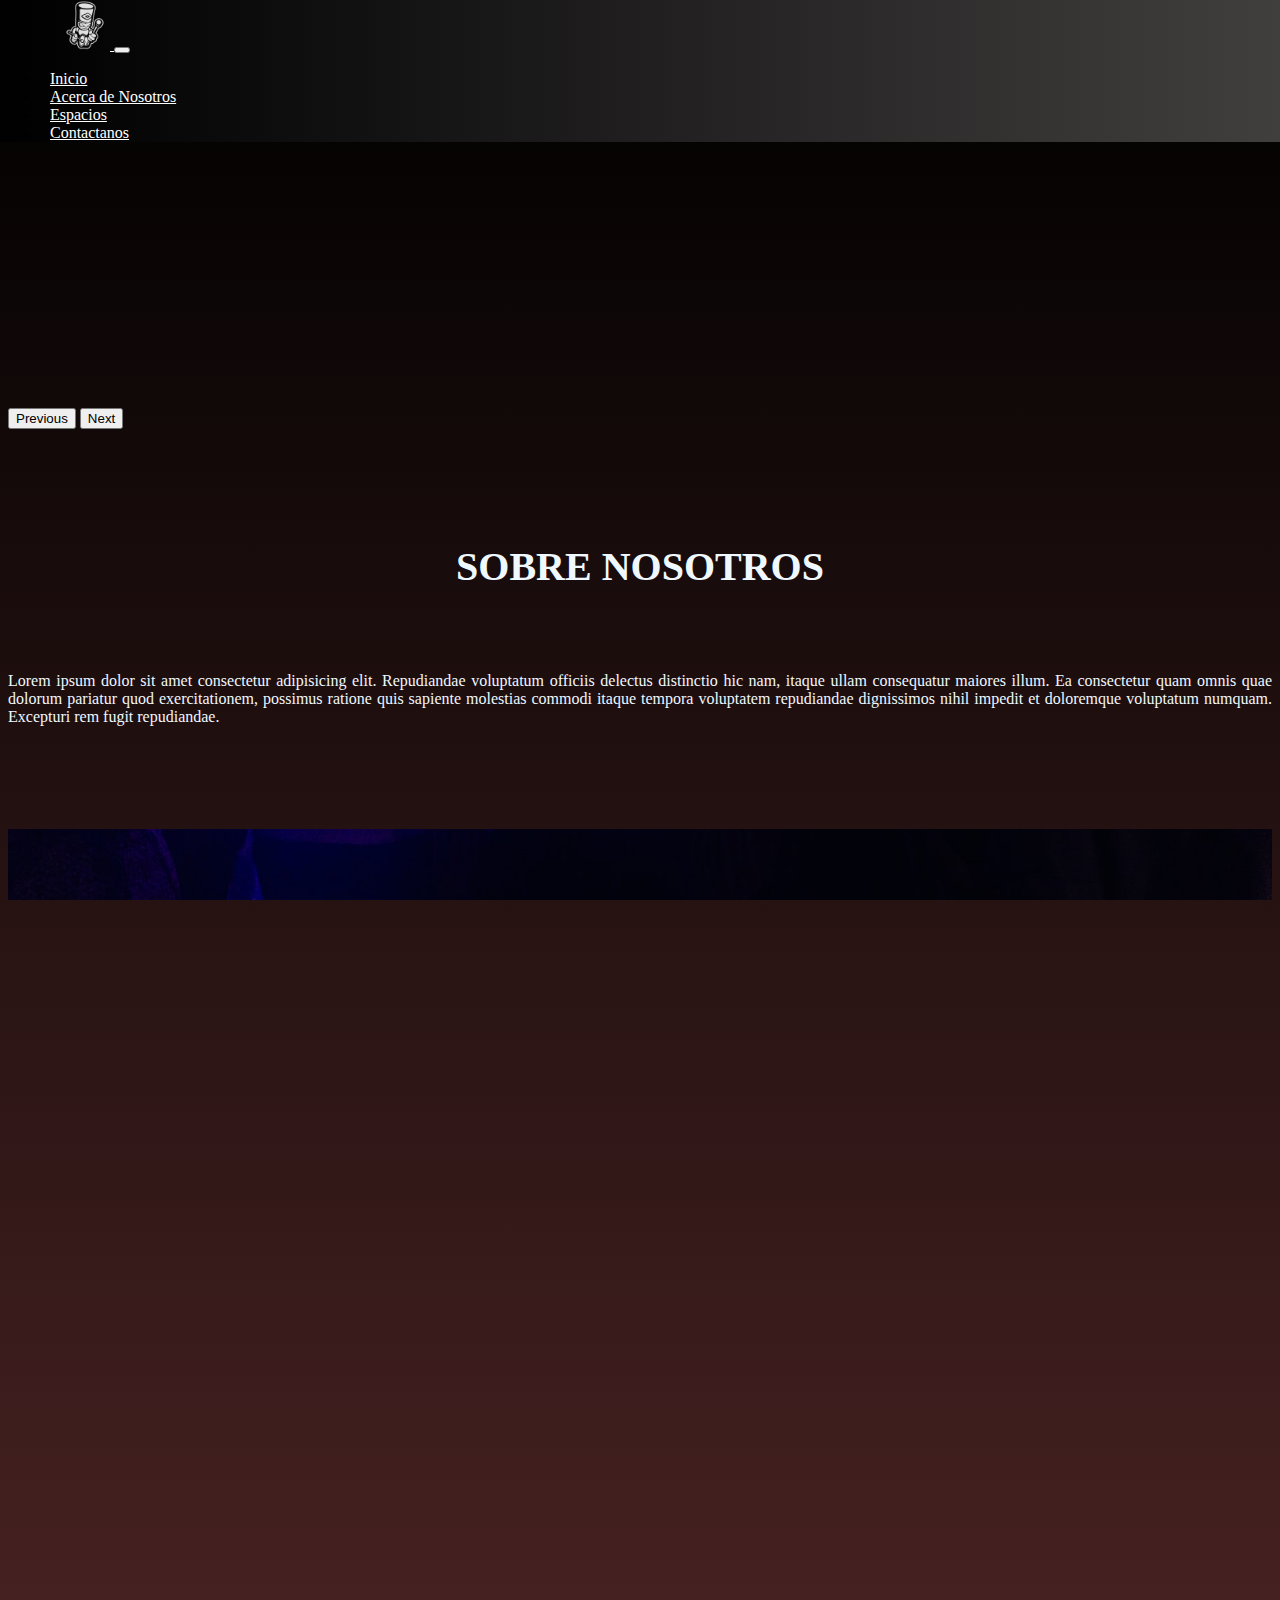
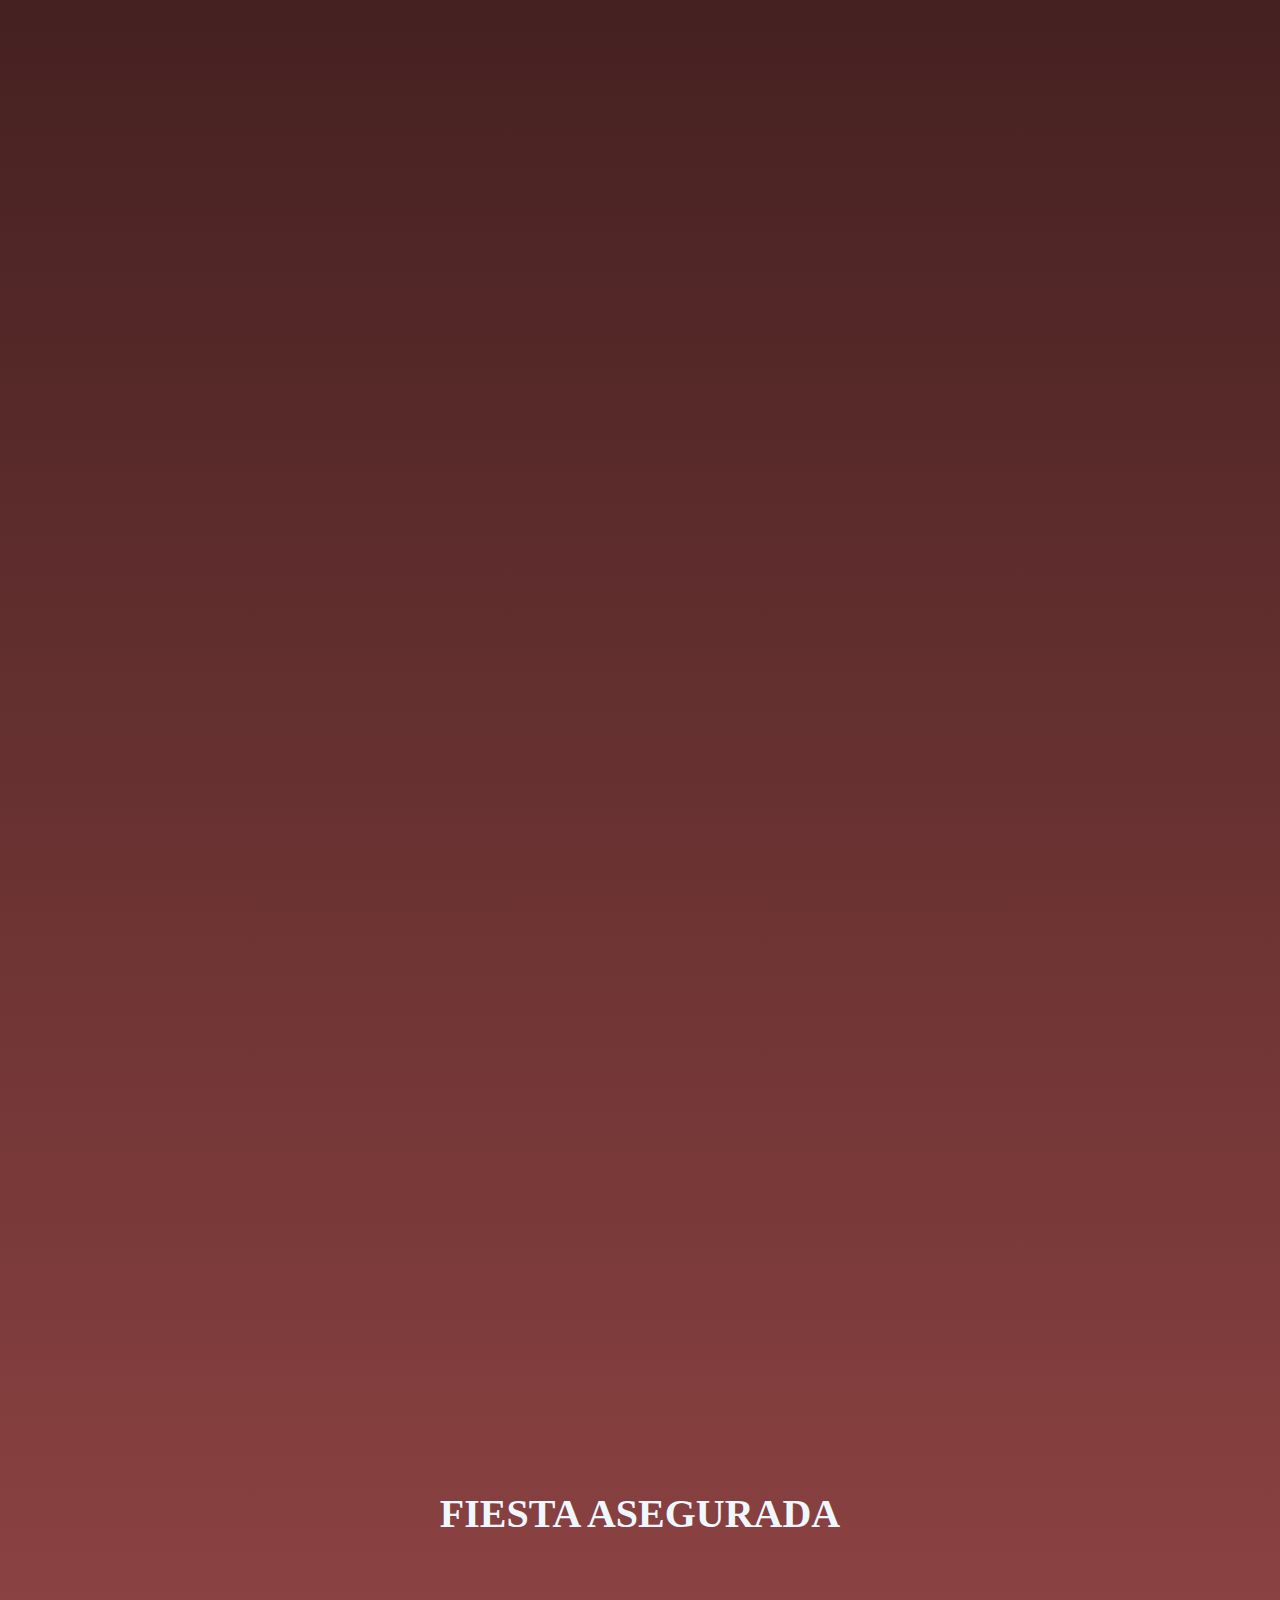
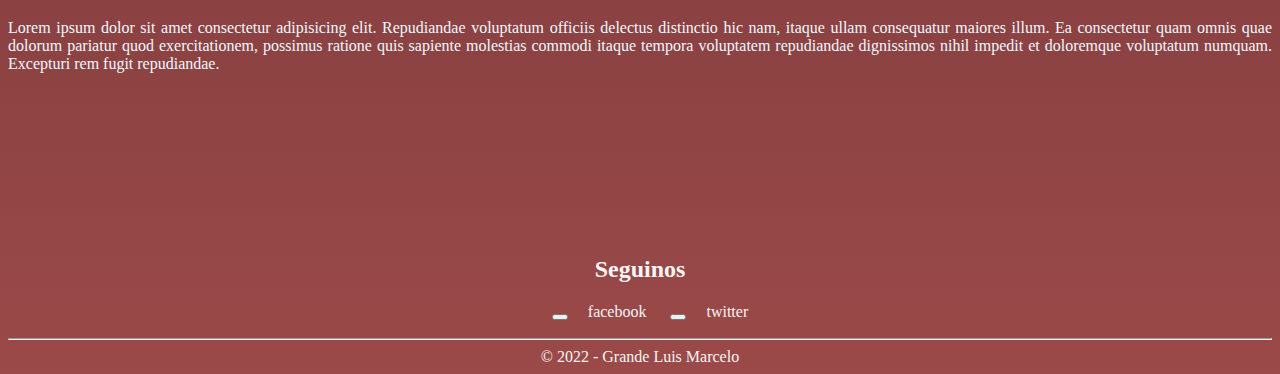
==== commit bee5ec80: "error de logo" ====
--- a/index.html
+++ b/index.html
@@ -18,15 +18,14 @@
     <header class="header">
       <nav class="navbar navbar-expand-lg nav-color">
         <div class="container-fluid">
-          <a class="navbar-brand" href="#">
-            <img
-              src="/img/logo.png"
-              alt=""
-              width="30"
-              height="24"
+          <a class="navbar-brand" href="./index.html">
+            <img
+              src="./img/logo.png"
+              alt="logo disco"
               class="d-inline-block align-text-top"
-            />
-            Mistico
+              
+            />
+            
           </a>
           <button
             class="navbar-toggler"
